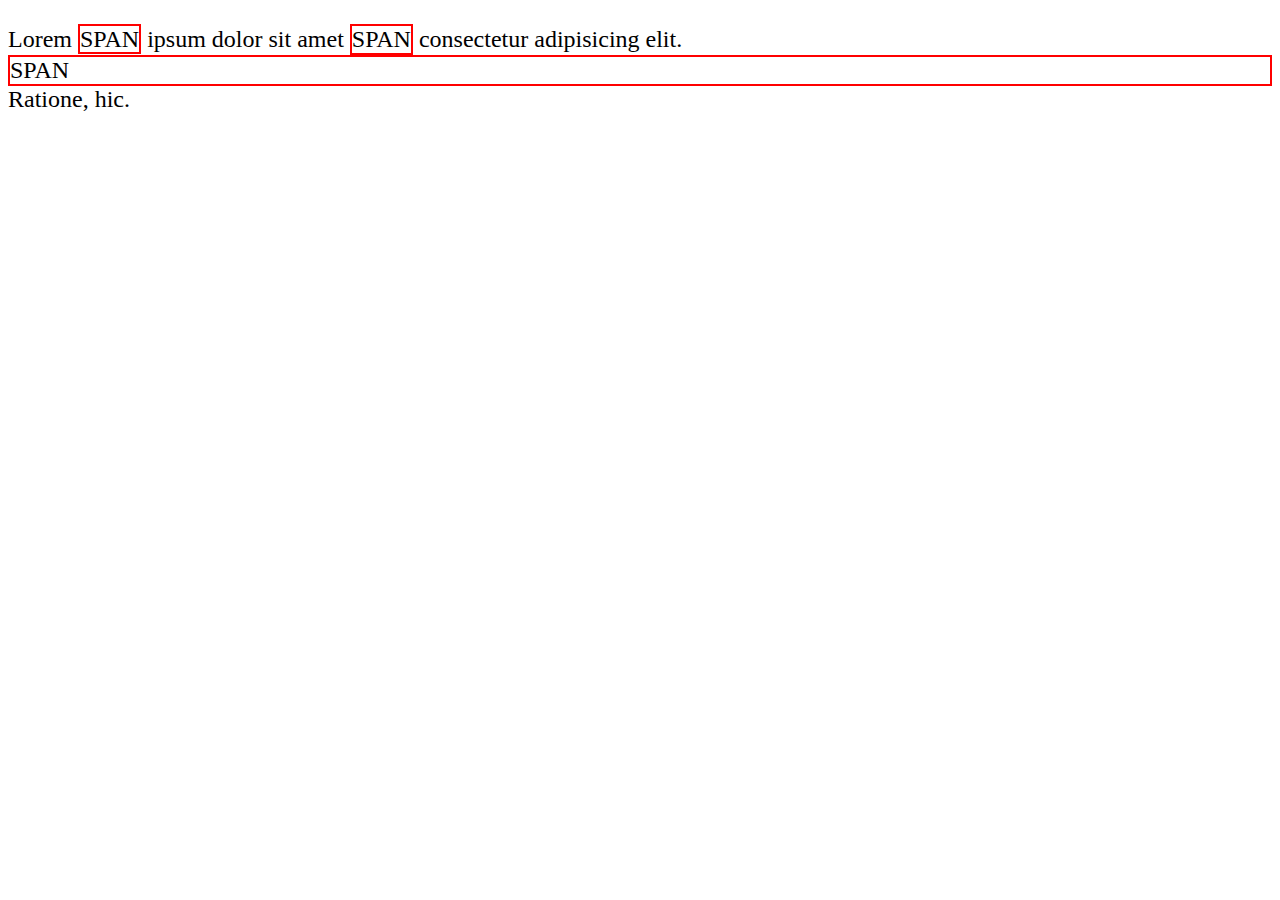
==== 10th exercise/index.html @ 83c1023f "added 3 span with different display form" ====
<!DOCTYPE html>
<html lang="en">
<head>
    <meta charset="UTF-8">
    <meta name="viewport" content="width=device-width, initial-scale=1.0">
    <title>Document</title>
    <link rel="stylesheet" href="style.css">
</head>
<body>
   <p>Lorem <span>SPAN</span> ipsum dolor sit amet <span>SPAN</span> consectetur adipisicing elit. <span>SPAN</span> Ratione, hic.</p>

</body>
</html>
---- 10th exercise/style.css ----
@import url(root.css);
p {
    font-size: 1.5rem;
}

span {
    border: 2px solid red;
    width:auto;
    height:auto;
}

span:nth-child(1){
    display: inline;
}

span:nth-child(2){
    display: inline-block;
}

span:nth-child(3){
    display: block;
}
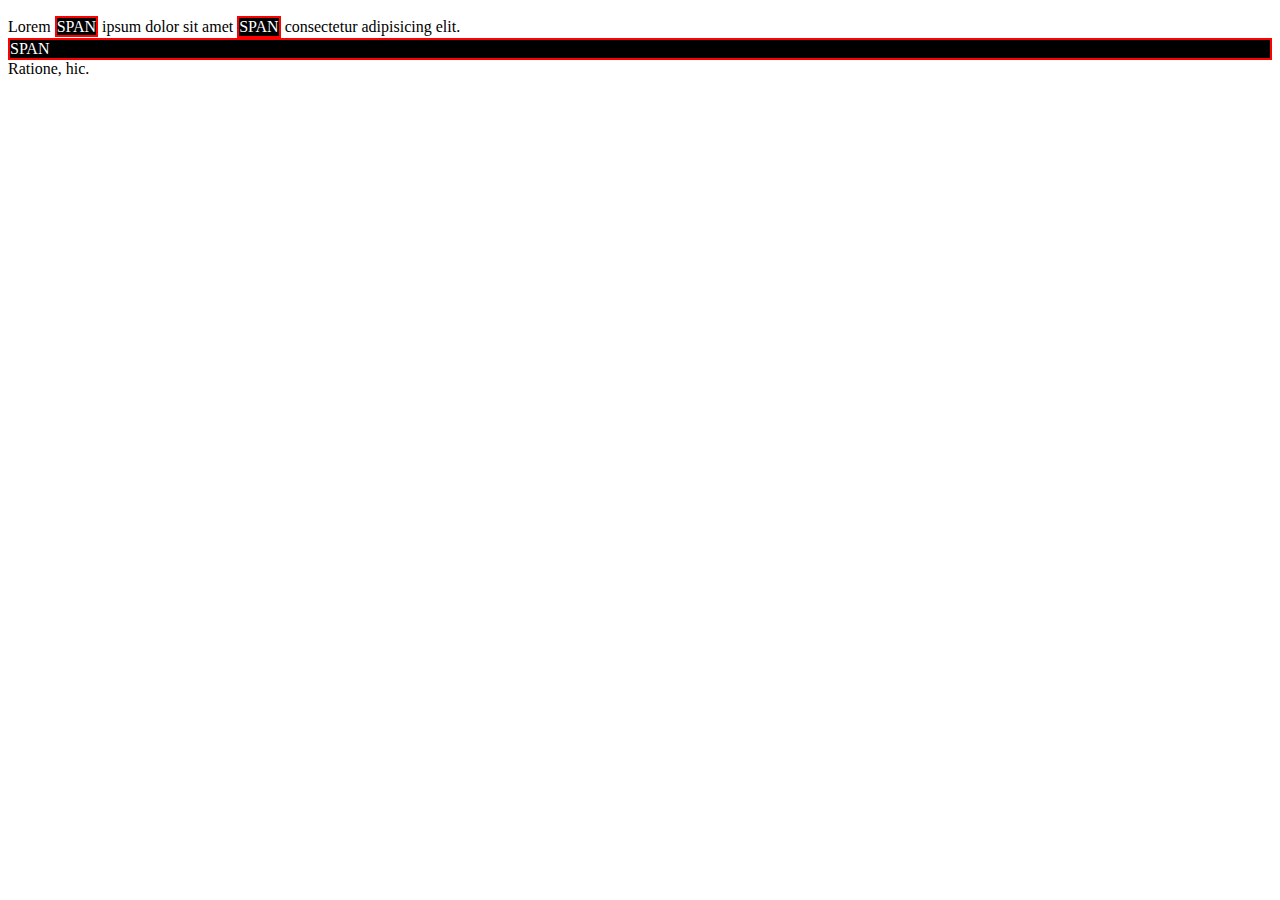
==== commit 7c27ae54: "styled three span differently" ====
--- a/10th exercise/index.html
+++ b/10th exercise/index.html
@@ -7,7 +7,6 @@
     <link rel="stylesheet" href="style.css">
 </head>
 <body>
-   <p>Lorem <span>SPAN</span> ipsum dolor sit amet <span>SPAN</span> consectetur adipisicing elit. <span>SPAN</span> Ratione, hic.</p>
-
+   <p>Lorem <span class="first">SPAN</span> ipsum dolor sit amet <span class="second">SPAN</span> consectetur adipisicing elit. <span class="third">SPAN</span> Ratione, hic.</p>
 </body>
 </html>--- a/10th exercise/style.css
+++ b/10th exercise/style.css
@@ -1,22 +1,22 @@
 @import url(root.css);
-p {
-    font-size: 1.5rem;
+
+
+span{
+    border: 2px solid red;
+    background-color: black;
+    color: white;
+    height: auto;
+    width: auto;
 }
 
-span {
-    border: 2px solid red;
-    width:auto;
-    height:auto;
-}
-
-span:nth-child(1){
+.first{
     display: inline;
 }
 
-span:nth-child(2){
+.second{
     display: inline-block;
 }
 
-span:nth-child(3){
+.third{
     display: block;
 }